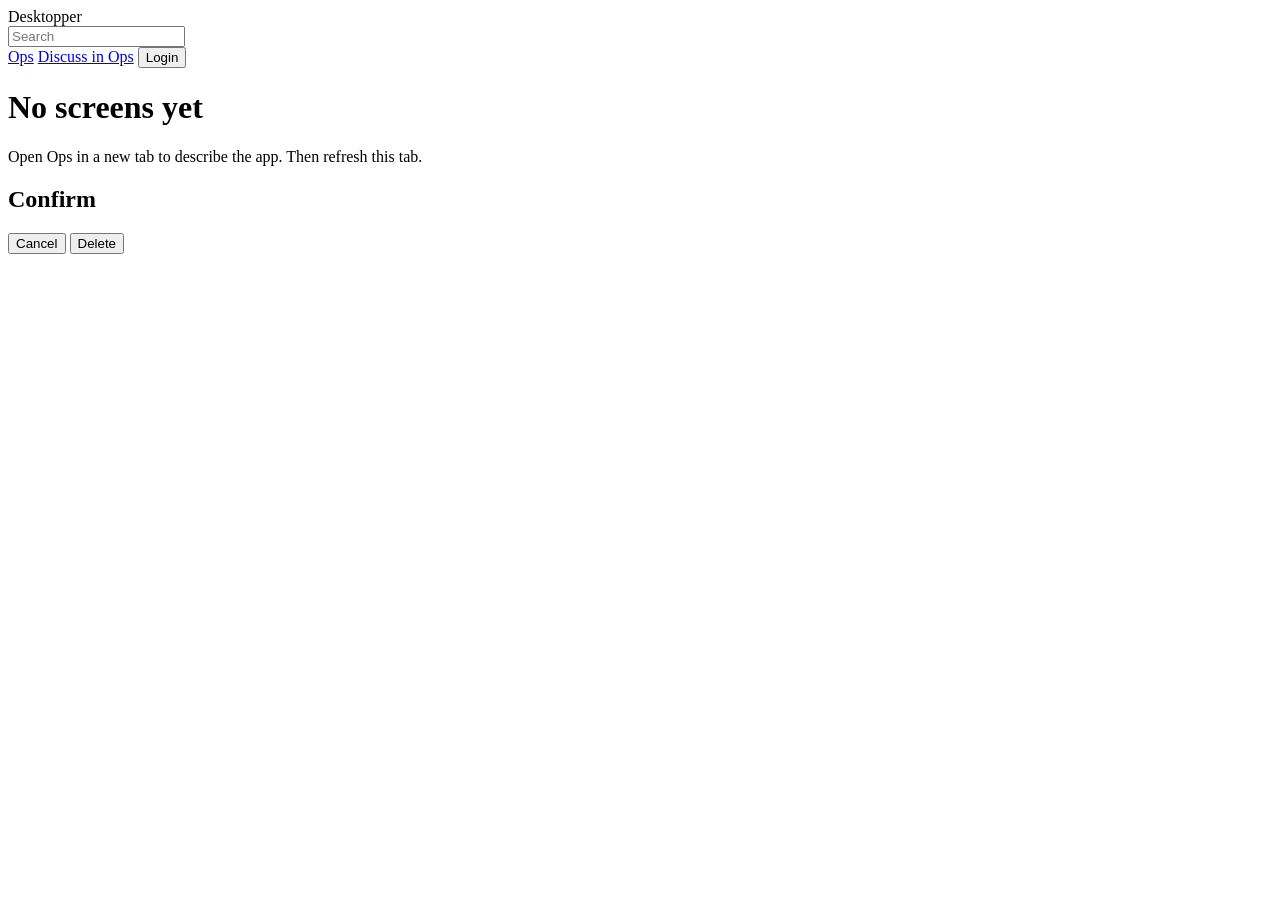
==== static/index.html @ 4d6ba737 "Home can open Ops anchored to the current screen. Discuss in Ops passes the current route and screen" ====
<!DOCTYPE html>
<html lang="en">
  <head>
    <meta charset="utf-8" />
    <meta name="viewport" content="width=device-width, initial-scale=1" />
    <title>Desktopper</title>
    <link rel="stylesheet" href="/css/bootstrap.min.css" />
  </head>
  <body>
    <nav class="navbar navbar-light bg-light border-bottom">
      <div class="container-fluid flex-wrap gap-2">
        <span class="navbar-brand mb-0 h1" id="app-title">Desktopper</span>
        <div class="d-flex flex-wrap align-items-center gap-2" id="nav-screens"></div>
        <form class="d-flex" role="search" onsubmit="return false;">
          <input
            class="form-control form-control-sm"
            type="search"
            id="global-search"
            placeholder="Search"
            autocomplete="off"
          />
        </form>
        <a class="nav-link" href="/ops" target="_blank" rel="noopener">Ops</a>
        <a class="nav-link" href="#" id="discuss-in-ops">Discuss in Ops</a>
        <span class="badge bg-danger" id="notices-badge" hidden>0</span>
        <button type="button" class="btn btn-sm btn-outline-secondary" id="login-toggle">
          Login
        </button>
      </div>
    </nav>
    <div class="container py-2" id="login-panel" hidden>
      <form id="login-form" class="row g-2 align-items-end">
        <div class="col-auto">
          <label class="form-label" for="login-name">User</label>
          <input class="form-control form-control-sm" id="login-name" autocomplete="username" />
        </div>
        <div class="col-auto">
          <label class="form-label" for="login-password">Password</label>
          <input
            class="form-control form-control-sm"
            id="login-password"
            type="password"
            autocomplete="current-password"
          />
        </div>
        <div class="col-auto">
          <button type="submit" class="btn btn-sm btn-primary">Sign in</button>
          <button type="button" class="btn btn-sm btn-link" id="logout-btn" hidden>
            Sign out
          </button>
        </div>
        <div class="col-12">
          <p class="text-danger small mb-0" id="login-error" hidden></p>
        </div>
      </form>
    </div>
    <div class="container py-2" id="import-panel" hidden>
      <div class="d-flex flex-wrap align-items-end gap-2">
        <div>
          <label class="form-label" for="import-profile">CSV import</label>
          <select class="form-select form-select-sm" id="import-profile"></select>
        </div>
        <label class="btn btn-sm btn-outline-secondary mb-0">
          Choose file
          <input type="file" id="import-file" accept=".csv,text/csv" hidden />
        </label>
      </div>
      <p class="small text-muted mb-0 mt-1" id="import-status"></p>
    </div>
    <div class="container py-2">
      <div id="global-hits" class="list-group mb-2" hidden></div>
      <p id="error" class="text-danger" hidden></p>
    </div>
    <div class="container py-2">
      <div id="empty-state">
        <h1 class="h4">No screens yet</h1>
        <p class="text-muted">
          Open Ops in a new tab to describe the app. Then refresh this tab.
        </p>
      </div>
      <div id="main" hidden></div>
    </div>
    <div class="modal fade" id="confirm-modal" tabindex="-1">
      <div class="modal-dialog">
        <div class="modal-content">
          <div class="modal-header">
            <h2 class="modal-title h5">Confirm</h2>
          </div>
          <div class="modal-body" id="confirm-body"></div>
          <div class="modal-footer">
            <button type="button" class="btn btn-secondary" data-bs-dismiss="modal">
              Cancel
            </button>
            <button type="button" class="btn btn-danger" id="confirm-ok">Delete</button>
          </div>
        </div>
      </div>
    </div>
    <script src="/js/bootstrap.bundle.min.js"></script>
    <script src="/js/layout.js"></script>
    <script src="/js/app.js"></script>
  </body>
</html>
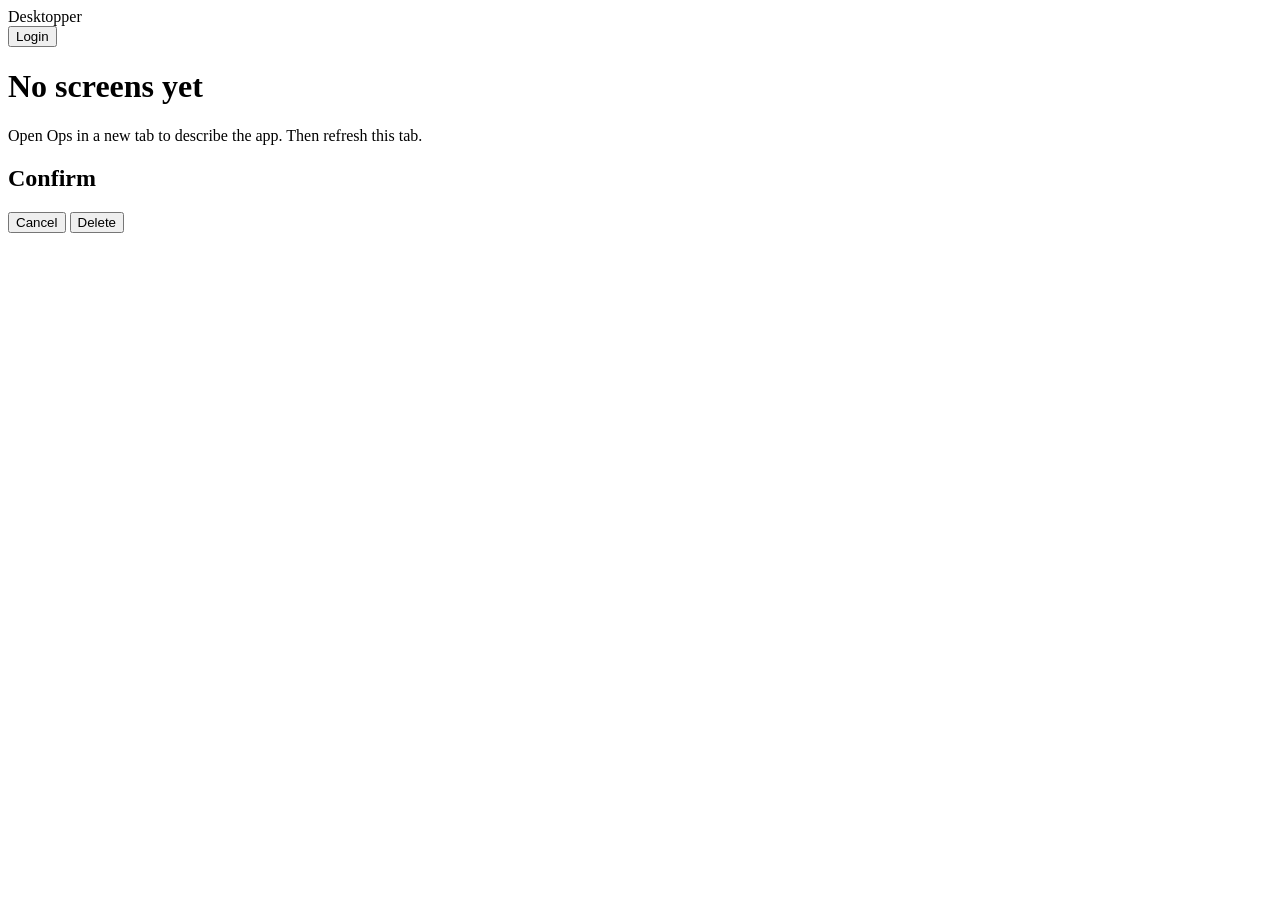
==== commit 99f68344: "Add Owner Bootstrap and User Management Create the initial owner account from `auth.owner` on first " ====
--- a/static/index.html
+++ b/static/index.html
@@ -11,7 +11,7 @@
       <div class="container-fluid flex-wrap gap-2">
         <span class="navbar-brand mb-0 h1" id="app-title">Desktopper</span>
         <div class="d-flex flex-wrap align-items-center gap-2" id="nav-screens"></div>
-        <form class="d-flex" role="search" onsubmit="return false;">
+        <form class="d-flex d-none" role="search" onsubmit="return false;" id="global-search-form" hidden>
           <input
             class="form-control form-control-sm"
             type="search"
@@ -20,9 +20,10 @@
             autocomplete="off"
           />
         </form>
-        <a class="nav-link" href="/ops" target="_blank" rel="noopener">Ops</a>
-        <a class="nav-link" href="#" id="discuss-in-ops">Discuss in Ops</a>
+        <a class="nav-link" href="/ops" target="_blank" rel="noopener" id="ops-link" hidden>Ops</a>
+        <a class="nav-link" href="/ops" target="_blank" rel="noopener" id="discuss-in-ops" hidden>Discuss in Ops</a>
         <span class="badge bg-danger" id="notices-badge" hidden>0</span>
+        <span class="small text-muted" id="session-user" hidden></span>
         <button type="button" class="btn btn-sm btn-outline-secondary" id="login-toggle">
           Login
         </button>
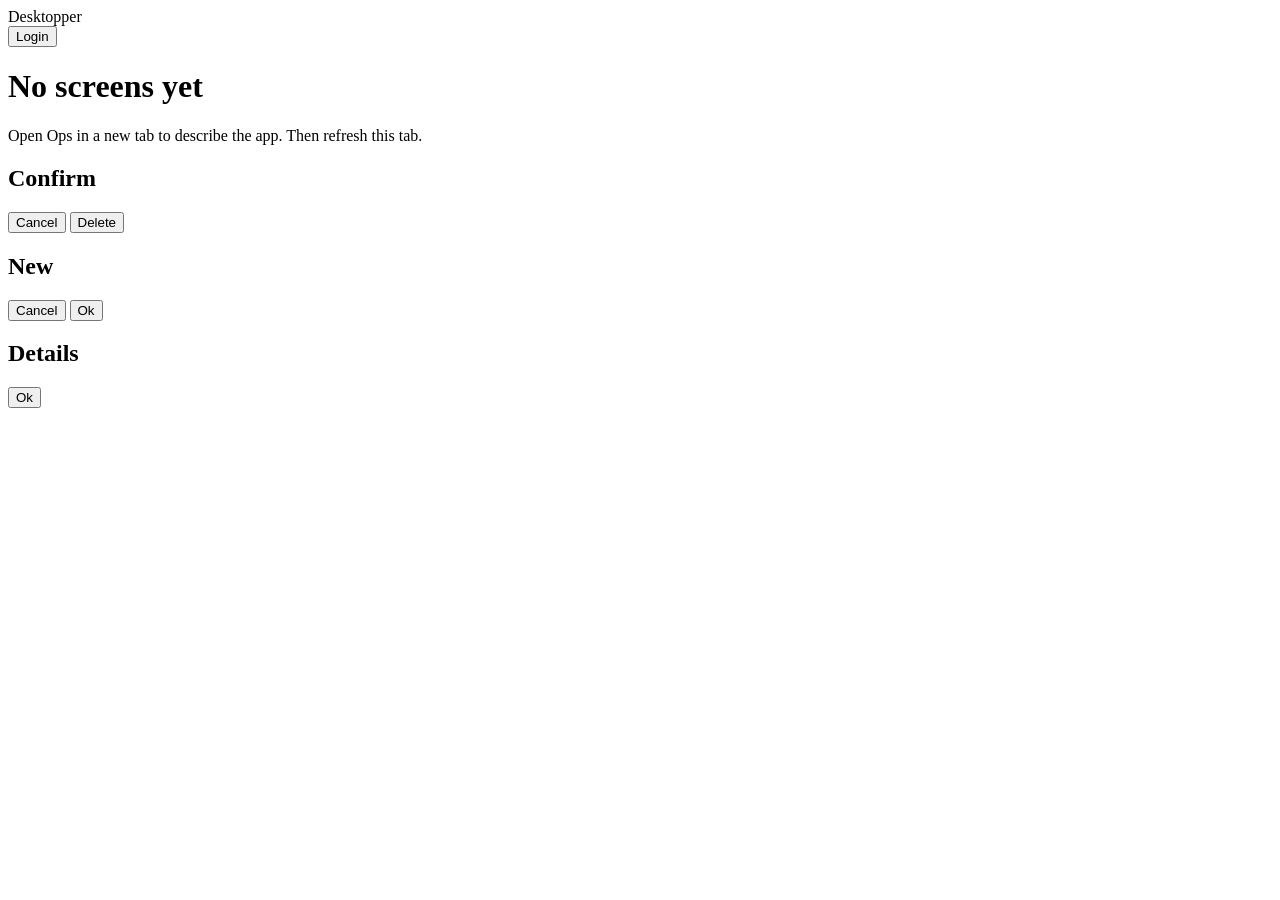
==== commit cfa8b239: "Add record modals and list row actions Let users create and edit records in modals without leaving a" ====
--- a/static/index.html
+++ b/static/index.html
@@ -5,6 +5,7 @@
     <meta name="viewport" content="width=device-width, initial-scale=1" />
     <title>Desktopper</title>
     <link rel="stylesheet" href="/css/bootstrap.min.css" />
+    <link rel="stylesheet" href="/css/layout.css" />
   </head>
   <body>
     <nav class="navbar navbar-light bg-light border-bottom">
@@ -20,13 +21,14 @@
             autocomplete="off"
           />
         </form>
-        <a class="nav-link" href="/ops" target="_blank" rel="noopener" id="ops-link" hidden>Ops</a>
-        <a class="nav-link" href="/ops" target="_blank" rel="noopener" id="discuss-in-ops" hidden>Discuss in Ops</a>
+        <a class="nav-link" href="/ops" id="ops-link" hidden>Ops</a>
         <span class="badge bg-danger" id="notices-badge" hidden>0</span>
-        <span class="small text-muted" id="session-user" hidden></span>
-        <button type="button" class="btn btn-sm btn-outline-secondary" id="login-toggle">
-          Login
-        </button>
+        <div class="d-flex align-items-center gap-2" id="session-cluster">
+          <span class="small text-muted" id="session-user" hidden></span>
+          <button type="button" class="btn btn-sm btn-outline-secondary" id="login-toggle">
+            Login
+          </button>
+        </div>
       </div>
     </nav>
     <div class="container py-2" id="login-panel" hidden>
@@ -97,6 +99,43 @@
         </div>
       </div>
     </div>
+    <div class="modal fade" id="new-modal" tabindex="-1" aria-labelledby="new-modal-title">
+      <div class="modal-dialog modal-lg modal-dialog-scrollable">
+        <div class="modal-content">
+          <div class="modal-header">
+            <h2 class="modal-title h5" id="new-modal-title">New</h2>
+          </div>
+          <div class="modal-body">
+            <p class="text-danger" id="new-modal-error" hidden></p>
+            <form id="new-modal-form" novalidate></form>
+          </div>
+          <div class="modal-footer">
+            <button type="button" class="btn btn-secondary" data-bs-dismiss="modal">
+              Cancel
+            </button>
+            <button type="button" class="btn btn-primary" id="new-modal-ok">Ok</button>
+          </div>
+        </div>
+      </div>
+    </div>
+    <div class="modal fade" id="details-modal" tabindex="-1" aria-labelledby="details-modal-title">
+      <div class="modal-dialog modal-lg modal-dialog-scrollable">
+        <div class="modal-content">
+          <div class="modal-header">
+            <h2 class="modal-title h5" id="details-modal-title">Details</h2>
+          </div>
+          <div class="modal-body">
+            <p class="text-danger" id="details-modal-error" hidden></p>
+            <dl class="row mb-0" id="details-modal-body"></dl>
+          </div>
+          <div class="modal-footer">
+            <button type="button" class="btn btn-primary" id="details-modal-ok" data-bs-dismiss="modal">
+              Ok
+            </button>
+          </div>
+        </div>
+      </div>
+    </div>
     <script src="/js/bootstrap.bundle.min.js"></script>
     <script src="/js/layout.js"></script>
     <script src="/js/app.js"></script>
